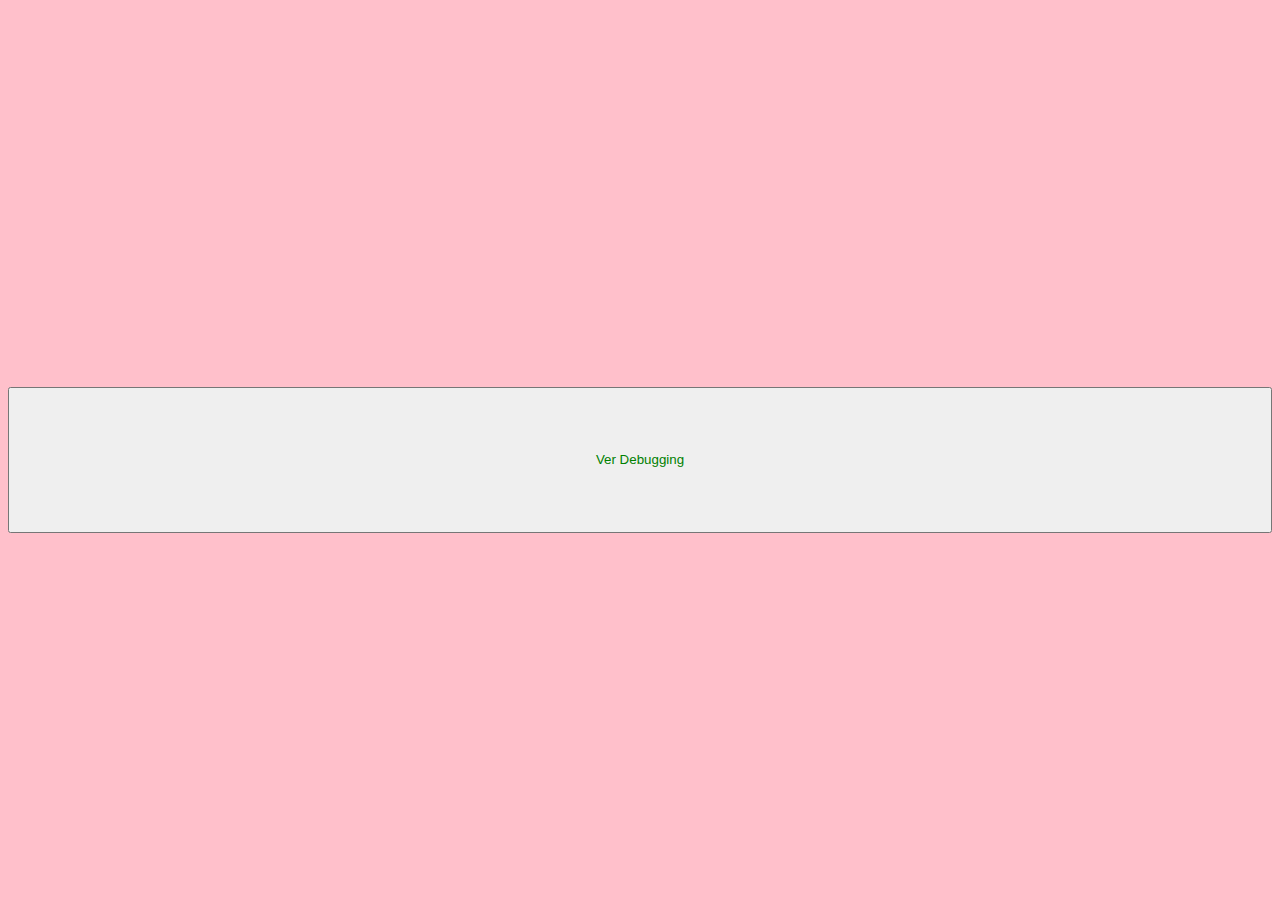
==== index.html @ b6a6921e "some highorder fight and some palindrome piñata" ====
<!DOCTYPE html>
<html lang="en">

<head>
  <meta charset="UTF-8">
  <meta name="viewport" content="width=device-width, initial-scale=1.0">
  <meta http-equiv="X-UA-Compatible" content="ie=edge">
  <title>Debugging JS Freecodecamp</title>
  <link rel="stylesheet" type="text/css" href="css/debug.css">
</head>

<body>
  <input id="button" type="button" name="button" onclick="palindrome('_eye')" value="Ver Debugging">
  <div id="resultado"></div>
  <div id="arrForward"></div>
  <div id="arrBackwards"></div>
  <div id="strF"></div>
  <div id="strB"></div>
  <script src="js/palindrome.js"></script>
  <script src="js/highOrder.js"></script>
</body>

</html>
---- css/debug.css ----
body{
  background-color: pink;
  font-family: monospace;
  color: grey;
  font-size: 2em;
}

#button{
  width: 100%;
  height: 30%;
  color : green;
  margin-top: 30%;
  margin-bottom: 3%;
  padding: 5%;
}
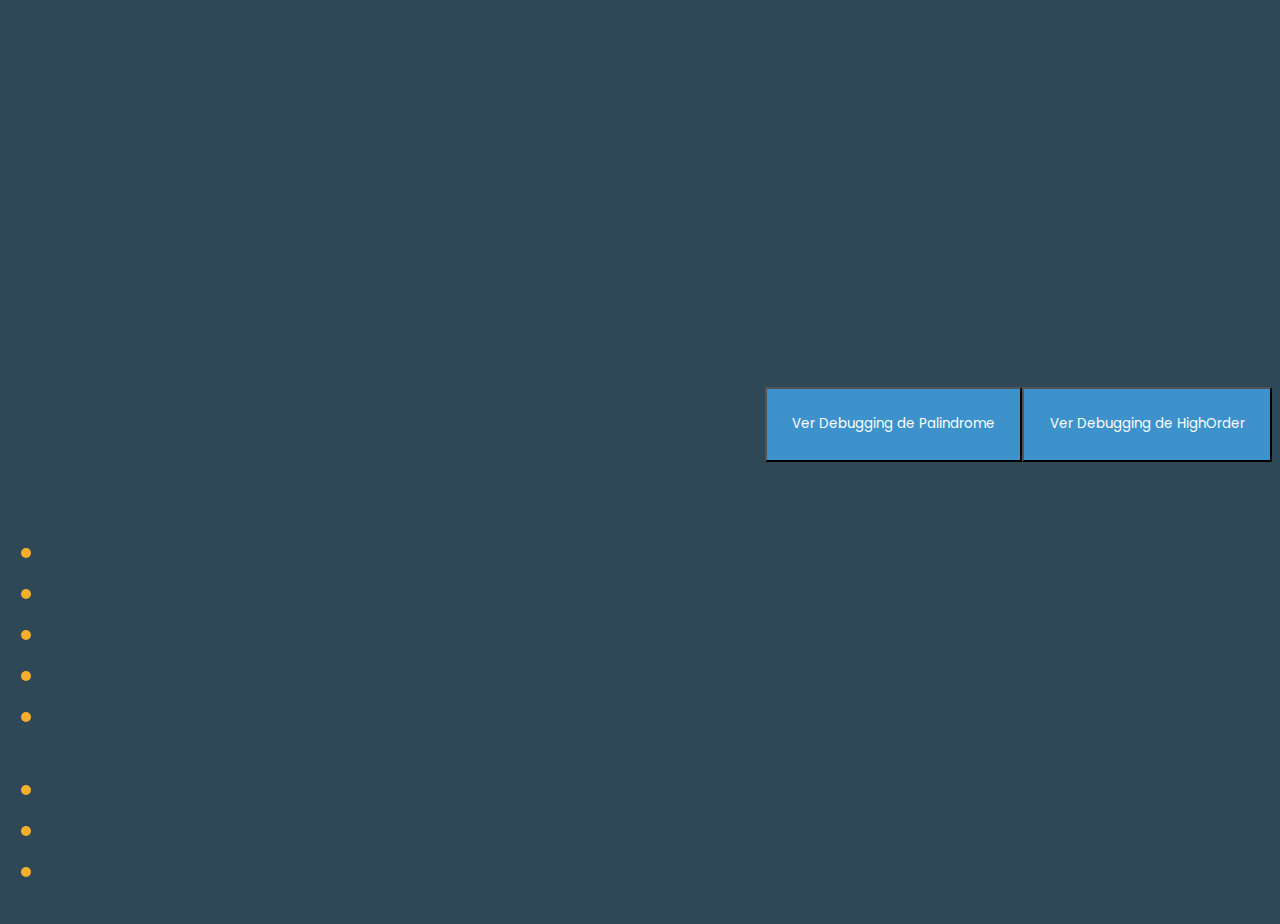
==== commit 80868932: "high ordered oki" ====
--- a/index.html
+++ b/index.html
@@ -6,16 +6,34 @@
   <meta name="viewport" content="width=device-width, initial-scale=1.0">
   <meta http-equiv="X-UA-Compatible" content="ie=edge">
   <title>Debugging JS Freecodecamp</title>
+  <link href="https://fonts.googleapis.com/css?family=Abril+Fatface|Acme|Poppins&display=swap" rel="stylesheet">
   <link rel="stylesheet" type="text/css" href="css/debug.css">
 </head>
 
 <body>
-  <input id="button" type="button" name="button" onclick="palindrome('_eye')" value="Ver Debugging">
-  <div id="resultado"></div>
-  <div id="arrForward"></div>
-  <div id="arrBackwards"></div>
-  <div id="strF"></div>
-  <div id="strB"></div>
+  <div id="palindromeDiv" class="flex">
+    <input id="button" type="button" name="button" onclick="palindrome('_eye')" value="Ver Debugging de Palindrome">
+    <input id="button" type="button" name="button2" onclick="hO()" value="Ver Debugging de HighOrder">
+  </div>
+  <div id="palinWrapper">
+    <ul>
+      <li id="up1"></li>
+      <li id="dwn1"></li>
+      <li id="strF"></li>
+      <li id="strB"></li>
+      <li id="resultado"></li>
+    </ul>
+  </div>
+
+  <div id="HighOrderWrapper">
+    <ul>
+      <li id="mapResult"></li>
+      <li id="filtResult"></li>
+      <li id="redult"></li>
+    </ul>
+  </div>
+
+
   <script src="js/palindrome.js"></script>
   <script src="js/highOrder.js"></script>
 </body>
--- a/css/debug.css
+++ b/css/debug.css
@@ -1,15 +1,46 @@
+/*GOOGLE FONTS
+
+    font-family: 'Poppins', sans-serif;
+
+    font-family: 'Abril Fatface', cursive;
+
+    font-family: 'Acme', sans-serif;
+
+*/
+
+/*
+-----COLOR PALLETE-----
+Celestial blue: #3e92cc, rgba(62, 146, 204, 1)
+Lapis lazuli: #2a628f, rgba(42, 98, 143, 1)
+Dark slate gray: #2f4858, rgba(47, 72, 88, 1)
+Saffron : #f6ae2d, rgba(246, 174, 45, 1)
+Giants Orange: #f26419,  rgba(242, 100, 25, 1)
+
+
+*/
+
 body{
-  background-color: pink;
-  font-family: monospace;
-  color: grey;
+  background-color:#2f4858;
+  font-family: 'Acme', sans-serif;
+  color: #f6ae2d;
   font-size: 2em;
 }
 
 #button{
-  width: 100%;
-  height: 30%;
-  color : green;
+  text-align: center;
+  color : white;
   margin-top: 30%;
+  background-color:rgba(62, 146, 204, 1);
   margin-bottom: 3%;
-  padding: 5%;
+  padding: 2%;
 }
+
+input{
+  font-family: 'Poppins', sans-serif;
+}
+
+.flex{
+  display: flex;
+  justify-content: flex-end;
+
+}
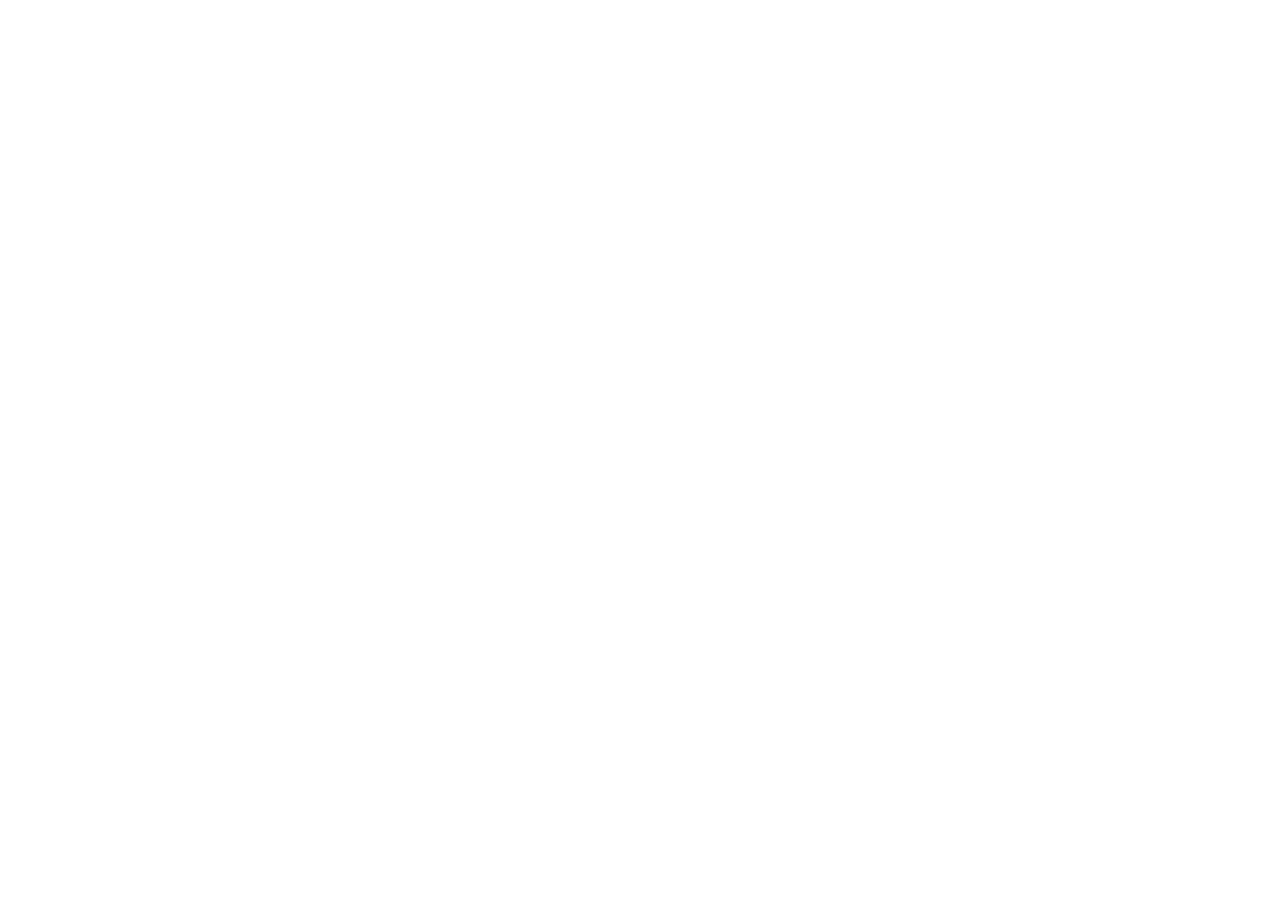
==== commit a0269e9d: "JS practice code to certification. Includes html for checking the outputs" ====
--- a/index.html
+++ b/index.html
@@ -1,41 +1,21 @@
 <!DOCTYPE html>
 <html lang="en">
 
-<head>
-  <meta charset="UTF-8">
-  <meta name="viewport" content="width=device-width, initial-scale=1.0">
-  <meta http-equiv="X-UA-Compatible" content="ie=edge">
-  <title>Debugging JS Freecodecamp</title>
-  <link href="https://fonts.googleapis.com/css?family=Abril+Fatface|Acme|Poppins&display=swap" rel="stylesheet">
-  <link rel="stylesheet" type="text/css" href="css/debug.css">
-</head>
+    <head>
+        <meta charset="UTF-8">
+        <meta name="viewport" content="width=device-width, initial-scale=1.0">
+        <meta http-equiv="X-UA-Compatible" content="ie=edge">
+        <link rel="stylesheet" href="./css/styles.css">
+        <title>FreeCodeCamp Challenges</title>
+    </head>
 
-<body>
-  <div id="palindromeDiv" class="flex">
-    <input id="button" type="button" name="button" onclick="palindrome('_eye')" value="Ver Debugging de Palindrome">
-    <input id="button" type="button" name="button2" onclick="hO()" value="Ver Debugging de HighOrder">
-  </div>
-  <div id="palinWrapper">
-    <ul>
-      <li id="up1"></li>
-      <li id="dwn1"></li>
-      <li id="strF"></li>
-      <li id="strB"></li>
-      <li id="resultado"></li>
-    </ul>
-  </div>
-
-  <div id="HighOrderWrapper">
-    <ul>
-      <li id="mapResult"></li>
-      <li id="filtResult"></li>
-      <li id="redult"></li>
-    </ul>
-  </div>
+    <body>
 
 
-  <script src="js/palindrome.js"></script>
-  <script src="js/highOrder.js"></script>
-</body>
 
-</html>
+
+        <!-- <script src="freeCode.js"></script> -->
+        <script src="./js/freeCode3.js"></script>
+    </body>
+
+</html>--- a/css/styles.css
+++ b/css/styles.css
@@ -0,0 +1,47 @@
+
+.columnWrapper{
+    display: flex;
+    justify-content: space-evenly;
+    align-items: center;
+}
+
+.leftColumn{
+    background: red;
+    width: 50%;
+    height: 30vh;
+}
+
+.rightColumn{
+    background: blue;
+    height: 30vh;
+    width: 50%;
+
+}
+
+@media screen and (max-width: 400px){
+    .columnWrapper{
+        flex-direction: column;
+    }
+}
+
+/* BUTTONS */
+
+.btns{
+    border: 0;
+    color: white;
+    background: blue;
+    font-weight: bold;
+    border-radius: 3px;
+    padding: 3%;
+}
+
+/* TEXTLINE */
+
+.textBox{
+    background: pink;
+    font-weight: bold;
+    width: 40%;
+    height: 4rem;
+    padding: 2%;
+
+}